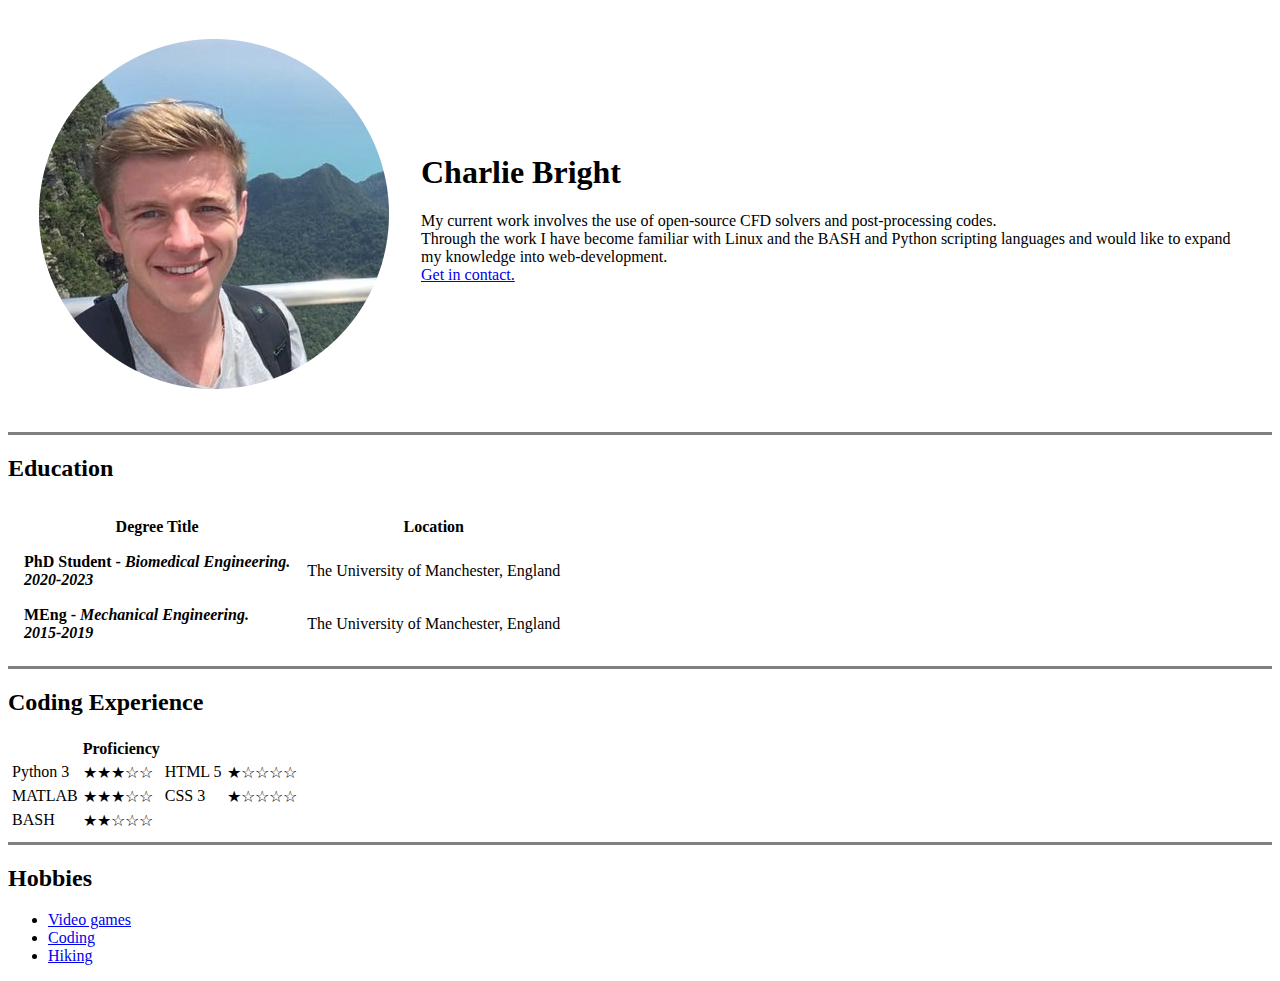
==== HTML/Personal Site/index.html @ 93f62ad8 "+ Progression with the personal website" ====
<!DOCTYPE html>
<html>

    <head>
        <meta charset="utf-8">
        <meta name="description" content="This is the landing page for Charlie Bright's personal website.">
        <title>Homepage - Charlie Bright</title>
    </head>

    <body>
        <!-- Contact and info. -->
        <table cellspacing="30">
            <tr>
                <td><img src="Images/Charlie.png"></td>
                <td>
                    <h1>Charlie Bright</h1>
                    <p>My current work involves the use of open-source CFD solvers and post-processing codes.<br>
                        Through the work I have become familiar with Linux and the BASH and Python scripting languages and would like to expand my knowledge into web-development.<br>
                        <a href="contact.html">Get in contact.</a></p>
                </td>
            </tr>
        </table>

        <!-- Enducation. -->
        <hr size="3" noshade>
        <h2>Education</h2>
        <table cellspacing="15">
            <thead>
                <th>Degree Title</th>
                <th>Location</th>
            </thead>
            <tbody>
                <tr>
                    <td><strong>PhD Student - <em>Biomedical Engineering.<br>2020-2023</em></strong></td>
                    <td>The University of Manchester, England</td>
                </tr>
                <tr>
                    <td><strong>MEng - <em>Mechanical Engineering.<br>2015-2019</strong></td>
                    <td>The University of Manchester, England</td>
                </tr>
            </tbody>
        </table>

        <!-- Coding Experience. -->
        <hr size="3" noshade>
        <h2>Coding Experience</h2>
        <table cellspacing="3">
            <thead>
                <th></th>
                <th>Proficiency</th>
            </thead>
            <tbody>
                <tr>
                    <td>Python 3</td>
                    <td>★★★☆☆</td>
                    <td>HTML 5</td>
                    <td>★☆☆☆☆</td>
                </tr>
                <tr>
                    <td>MATLAB</td>
                    <td>★★★☆☆</td>
                    <td>CSS 3</td>
                    <td>★☆☆☆☆</td>
                </tr>
                <tr>
                    <td>BASH</td>
                    <td>★★☆☆☆</td>
                </tr>
            </tbody>
        </table>

        <!-- Hobbies.-->
        <hr size="3" noshade>
        <h2>Hobbies</h2>
        <ul>
            <li><a href="https://www.dotabuff.com/players/82447805">Video games</a></li>
            <li><a href="https://github.com/CJBright">Coding</a></li>
            <li><a href="Images/Delphi.jpg">Hiking</a></li>
        </ul>
    
    </body>
</html>
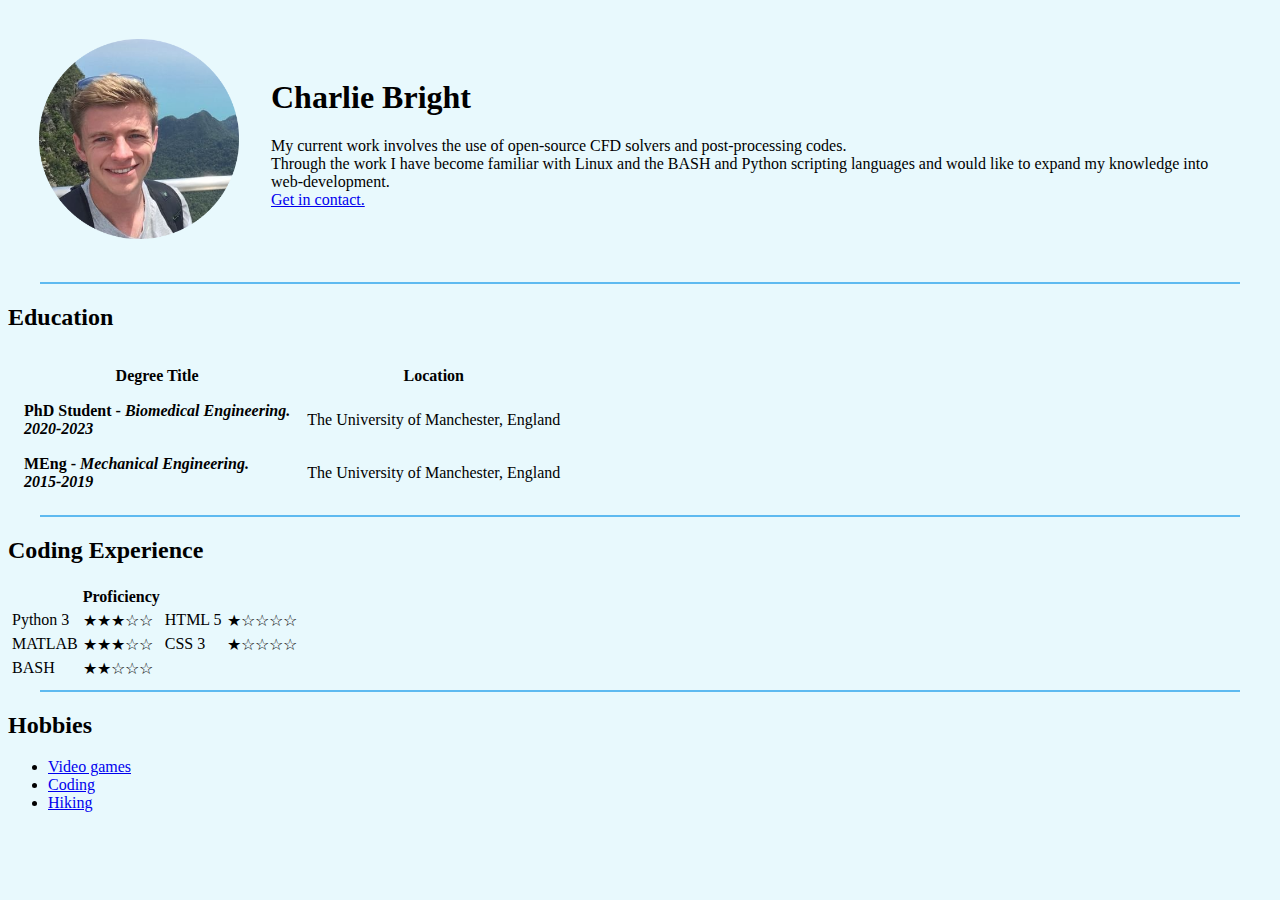
==== commit cd777413: "+ Updated with CSS styles" ====
--- a/HTML/Personal Site/index.html
+++ b/HTML/Personal Site/index.html
@@ -6,6 +6,15 @@
         <meta name="description" content="This is the landing page for Charlie Bright's personal website.">
         <title>Homepage - Charlie Bright</title>
     </head>
+
+    <style>
+        body {background-color: #E8F9FD;}
+        hr {background-color: rgb(94, 186, 240);
+            border-style: none;
+            height: 2px;
+            width: 95%;}
+        img {height: 200px;}
+    </style>
 
     <body>
         <!-- Contact and info. -->
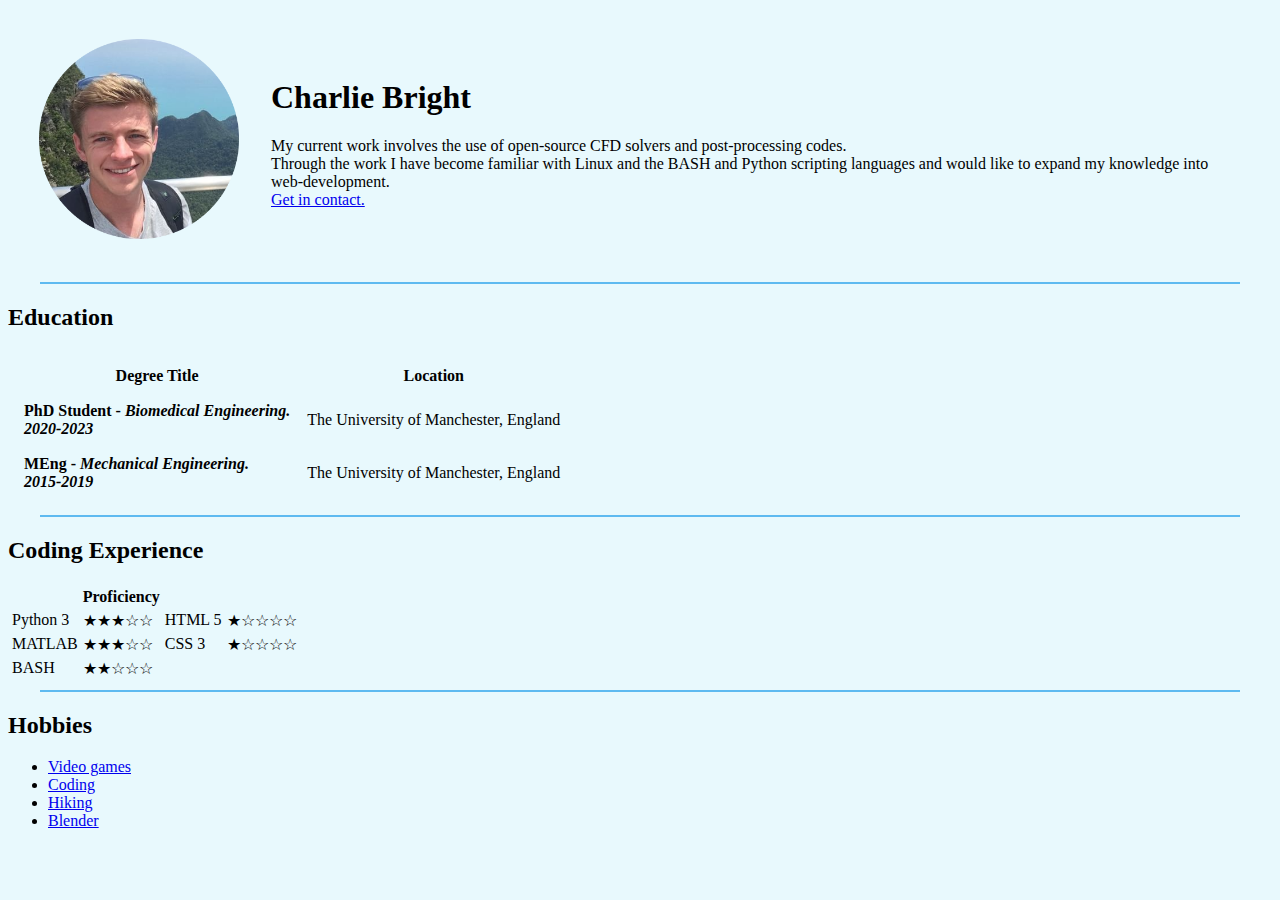
==== commit 0d40c9b4: "+ Blender Page" ====
--- a/HTML/Personal Site/index.html
+++ b/HTML/Personal Site/index.html
@@ -1,6 +1,5 @@
 <!DOCTYPE html>
 <html>
-
     <head>
         <meta charset="utf-8">
         <meta name="description" content="This is the landing page for Charlie Bright's personal website.">
@@ -85,6 +84,7 @@
             <li><a href="https://www.dotabuff.com/players/82447805">Video games</a></li>
             <li><a href="https://github.com/CJBright">Coding</a></li>
             <li><a href="Images/Delphi.jpg">Hiking</a></li>
+            <li><a href="blender.html">Blender</a></li>
         </ul>
     
     </body>
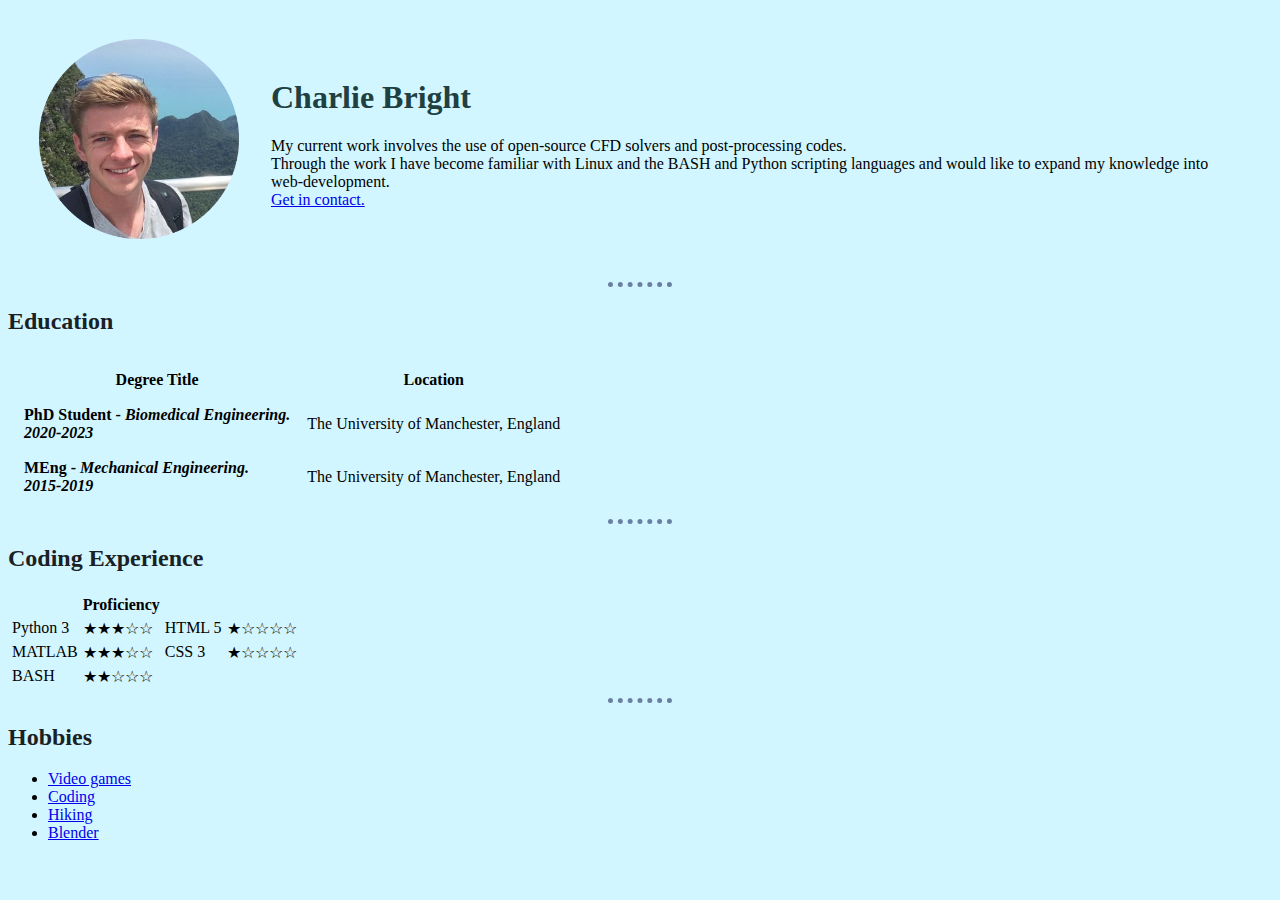
==== commit 9f08468a: "+ Implimentation of CSS file" ====
--- a/HTML/Personal Site/index.html
+++ b/HTML/Personal Site/index.html
@@ -4,16 +4,8 @@
         <meta charset="utf-8">
         <meta name="description" content="This is the landing page for Charlie Bright's personal website.">
         <title>Homepage - Charlie Bright</title>
+        <link rel="stylesheet" href="CSS/styles.css">
     </head>
-
-    <style>
-        body {background-color: #E8F9FD;}
-        hr {background-color: rgb(94, 186, 240);
-            border-style: none;
-            height: 2px;
-            width: 95%;}
-        img {height: 200px;}
-    </style>
 
     <body>
         <!-- Contact and info. -->
--- a/HTML/Personal Site/CSS/styles.css
+++ b/HTML/Personal Site/CSS/styles.css
@@ -0,0 +1,14 @@
+body {background-color: #d2f6ff;}
+
+h1 {color: #203f41;}
+h2 {color: #1a2125;}
+h3 {color: #1a2125;}
+
+hr {border-style: none;
+    border-top-style: dotted;
+    border-color: #6a80a3;
+    background-color: #d2f6ff;
+    border-width: 5px;
+    width: 5%;}
+
+img {height: 200px;}